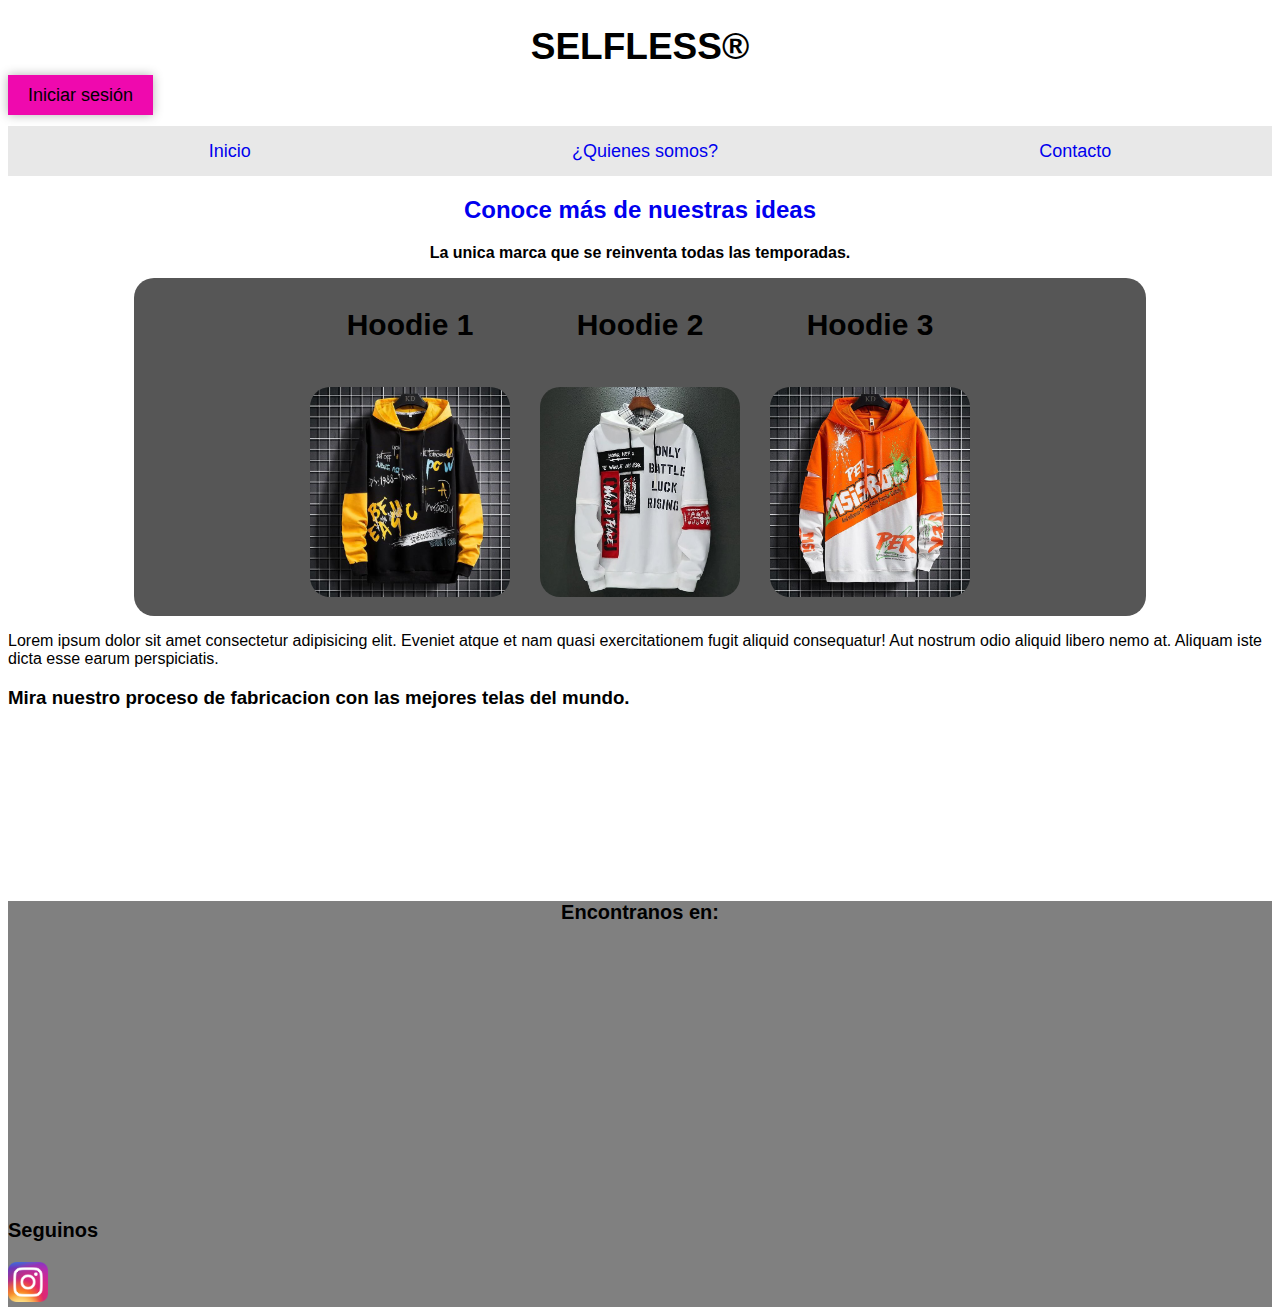
==== index.html @ 362e0b5b "Add files via upload" ====
<!DOCTYPE html>
<html lang="es">
<head>
    <meta charset="UTF-8">
    <meta name="viewport" content="width=device-width, initial-scale=1.0">
    <link rel="stylesheet" href="styles.css">
    <link rel="shortcut icon" href="imagenes/pngtree-glitch-distorted-letter-s-broken-pixel-effect-png-image_6007978.jpg" type="">
    <title> Selfless® </title>
</head>
 <!-- Averiguar las SEO y las SEM - La definicion del streetwear.-->
<body>
    <header>
        <!-- embed src="https://www.youtube.com/watch?v=iipGCW4wYMo" type="" -->
            <h1><strong>Selfless®</strong></h1> 
        <div class="center">
            <input type="checkbox" id="muestra">
            <label for="muestra" class="muestrah">Iniciar sesión</label>
            <div class="container">
                <label for="muestra" class="cierreh" title="cierre">Cerrar</label>
                    <div class="text">Iniciar sesion</div>
                <form action="#">
                    <div class="data">
                        <input type="email" placeholder="Ingresar Email" required>
                    </div>
                    <div class="data">
                        <input type="password" placeholder="Ingresar contraseña" required>
                    </div>
                    <div class="Olvidaste-contraseña">
                        <a href="#">Olvidaste la contraseña?</a>
                    </div>
                    <div class="btn">
                        <div class="inner">
    
                        </div>
                        <button type="submit">Iniciar Sesión</button>
                    </div>
                </form>
            </div>
        </div>
        <nav>
            <ul>
                <li><a href="index.html" target="_blank" rel="noopener noreferrer">Inicio</a></li>
                <li><a href="QuienesSomos.html" target="_blank" rel="noreferrer">¿Quienes somos?</a></li>
                <li><a href="contacto.html" target="_blank" rel="noreferrer">Contacto</a></li>
                
            </ul>
        </nav>
    </header>
    <main>
        <section class="primera">
            <h2><strong><a href="Primavera.html" target="_blank">Conoce más de nuestras ideas</a></strong></h2> <!-- toda la linea es un elemento -->
            <p><strong>La unica marca que se reinventa todas las temporadas.</strong></p>
        </section>
        <section class="productos">
            <div class="caja">
                <p>Hoodie 1</p>
                <img src="/Productos/Autumn Patchwork Print Black White Hoodie Sweatshirt Men'S (E).jpeg"  width="500" height="500" style="border: 0;" title="Hoodie diseño anime" loading="eager">
            </div>
            <div class="caja">
                <p>Hoodie 2</p>
                <img src="/Productos/Hoodie Fashion Design.jpeg" width="500" height="500" style="border: 0;" loading="eager" title="Hoodie diseño anime">
            </div>
            <div class="caja">
                <p>Hoodie 3</p>
                <img src="Productos/Hoodie Sweatshirt Men'S Fleece Hip Hop Streetwear Clothes (E).jpeg" width="500" height="500" style="border: 0;" title="Hoodie diseño anime" loading="eager">
            </div>
        </section>
        <section>
            <p>Lorem ipsum dolor sit amet consectetur adipisicing elit. Eveniet atque et nam quasi exercitationem fugit aliquid consequatur! Aut nostrum odio aliquid libero nemo at. Aliquam iste dicta esse earum perspiciatis.</p>
        </section>
        <h3 class="pfab">Mira nuestro proceso de fabricacion con las mejores telas del mundo.</h3>
        <iframe src="https://www.youtube.com/embed/nNIsM5QQDbQ?autoplay=1&mute=1" frameborder="0"></iframe>
        <footer id="">
            
        </footer>
    </main>
</body>
<footer id="pie">
    <section class="ubicacion">
    <p>Encontranos en:</p>
    <iframe src="https://www.google.com/maps/embed?pb=!1m18!1m12!1m3!1d1915.4061248772746!2d-58.3826963113184!3d-34.60370690461629!2m3!1f0!2f0!3f0!3m2!1i1024!2i768!4f13.1!3m3!1m2!1s0x4aa9f0a6da5edb%3A0x11bead4e234e558b!2sObelisco!5e0!3m2!1ses-419!2sar!4v1731024066129!5m2!1ses-419!2sar" width="300" height="250" style="border:0;" allowfullscreen="" loading="lazy" referrerpolicy="no-referrer-when-downgrade"></iframe>
</section>
    <section class="redes">
        <p>Seguinos</p>
        <a class= "contacto.html"><img src="imagenes/Instagram_icon.png" width="40" alt="40" aria-placeholder="Contactanos"></a>
    </section>
    <!-- Formularios / id=para css -->
</footer>
</html>
---- styles.css ----
/* * {
    margin: 0;
} reset de margenes a toda la pagina
 
margin 0 20vw/vh es viewportwidth/viewportheight siempre de la ventana del navegador.
padding "x"rem/em
display: flex/inline/b
flex-direction: row/column
justify-content: spacebetween
gap:
-----------------------------
cosas a investigar
*/
* {
    text-decoration: none;
    outline: none;
    font-family: Arial, Helvetica, sans-serif;

}

h1 {
    font-family: Arial, sans-serif;
    font-size: 37px;
    font-weight: bold;
    text-transform: uppercase;
    text-align: center;
    margin: 0;
    line-height: 1;
    padding: 20px;
    color: black;

}

header nav ul {
    background: rgba(0,0,0,0.09);
    display: grid;
    grid-template-columns: auto auto auto;
    grid-template-rows: 50px;
    list-style: none;
    text-decoration: none;
    font-size: large;
    margin-top: 20px;
    
}

.primera {
    text-align: center;
    text-decoration: none;

}

.productos {
    display: flex;
    margin: 0 auto;
    justify-content: center;
    background-color: rgb(86, 86, 86);
    width: 80%;
    border-radius: 20px;
    flex-wrap: wrap;
}

.caja img {
border-radius: 20px;
width: 200px;
height: 210px;
margin: 15px;
}

.caja img:hover {
    color: blueviolet;
    opacity: 50%;
}

.caja p {
    color: black;
    font-size: 30px;
    text-align: center;
    font-weight: bold;
}

header nav li {
    display: grid;
    justify-content: center;
    align-items: center;
}

nav ul li:hover {
    background: #9e03bd;
    
  }

main nav a {
    list-style: none;
    text-decoration: none;

}

h2 {
    color: black;

}

.pfab{
    background-color:hsl(from color h s l) ;
}

form{
    background-color:color-mix(in hsl shorter hue, percentage, color percentage);
    color:hsl(from color h s l);

}

#pie{
    font-size: 20px;
    font-weight: bold;
    background-color: gray;
}

.ubicacion {
    text-align: center;
}

.redes {
    display: grid;
    flex-wrap: wrap;
}

.muestrah {
    background-color: rgb(239, 9, 174);
    padding: 10px 20px;
    font-size:large;
    font-weight: 500;
    align-items: center;
    cursor: pointer;
    box-shadow: 0px 0px 10px rgba(0, 0, 0, 0.3)

}
.cierreh, .container {
position: absolute;
top: 50%;
left: 50%;
transform: translate(-50%, -50%);

}
input[type="checkbox"]{
    display: none;

}
.container {
    display: none;
    background: floralwhite;
    width: 350px;
    padding: 30px;
    box-shadow: 0 0 8px rgba(0, 0, 0, 0.1);
    border-radius: 10px;

}
#show.checked ~ .container {
    display: block;

}
.container .cierreh {
    position: absolute;
    right: 20px;
    top: 15px;
    font-size: 18px;
    cursor: pointer;    

}
.container .cierreh:hover {
    color: bisque;
}
.container .text {
    font-size: 35px;
    font-weight: 600;
    text-align: center;

}
.container form {
    margin-top: -20px;

}
.container form .data {
    height: 45px;
    width: 100%;
    margin: 40px 0;

}
form .data input {
    height: 100%;
    width: 100%;
    padding-left: 10px;
    font-size: 18px;
    border: 1px solid silver;
    font-weight: bold;

}
form .data input:focus {
    border-color: blueviolet;
    border-bottom-width: 2px;

}
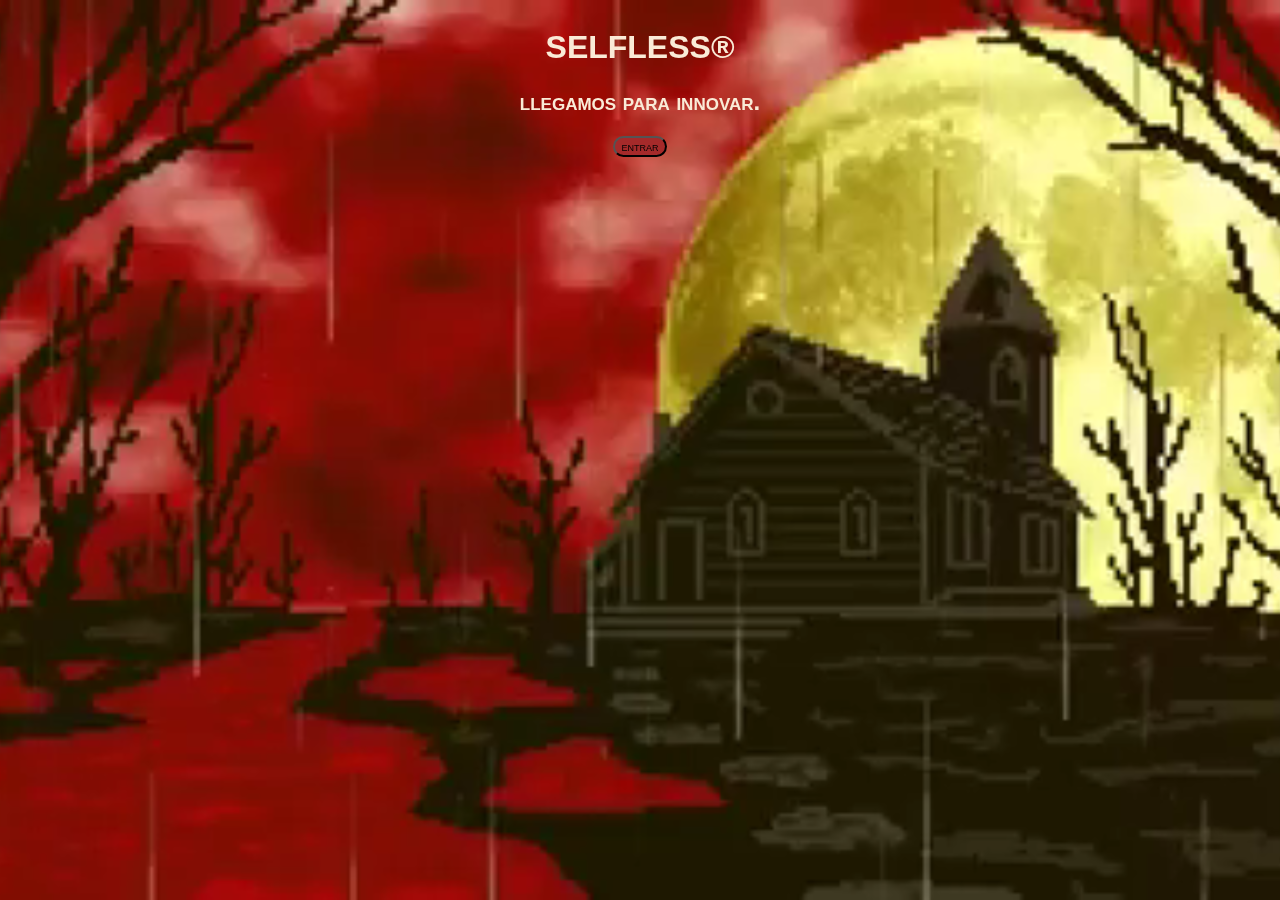
==== commit 150f5111: "Update and rename intro.html to index.html" ====
--- a/index.html
+++ b/index.html
@@ -1,89 +1,20 @@
 <!DOCTYPE html>
-<html lang="es">
+<html lang="en">
 <head>
     <meta charset="UTF-8">
     <meta name="viewport" content="width=device-width, initial-scale=1.0">
-    <link rel="stylesheet" href="styles.css">
-    <link rel="shortcut icon" href="imagenes/pngtree-glitch-distorted-letter-s-broken-pixel-effect-png-image_6007978.jpg" type="">
-    <title> Selfless® </title>
+    <link rel="stylesheet" href="intro.css">
+    <title>Selfless®</title>
 </head>
- <!-- Averiguar las SEO y las SEM - La definicion del streetwear.-->
 <body>
-    <header>
-        <!-- embed src="https://www.youtube.com/watch?v=iipGCW4wYMo" type="" -->
-            <h1><strong>Selfless®</strong></h1> 
-        <div class="center">
-            <input type="checkbox" id="muestra">
-            <label for="muestra" class="muestrah">Iniciar sesión</label>
-            <div class="container">
-                <label for="muestra" class="cierreh" title="cierre">Cerrar</label>
-                    <div class="text">Iniciar sesion</div>
-                <form action="#">
-                    <div class="data">
-                        <input type="email" placeholder="Ingresar Email" required>
-                    </div>
-                    <div class="data">
-                        <input type="password" placeholder="Ingresar contraseña" required>
-                    </div>
-                    <div class="Olvidaste-contraseña">
-                        <a href="#">Olvidaste la contraseña?</a>
-                    </div>
-                    <div class="btn">
-                        <div class="inner">
+    <div class="texto">
+        <h1>SELFLESS®</h1>
+        <h2>llegamos para innovar.</h2>
+        <a href="main.html"><button type="button">entrar</button></a>
+    </div>
     
-                        </div>
-                        <button type="submit">Iniciar Sesión</button>
-                    </div>
-                </form>
-            </div>
-        </div>
-        <nav>
-            <ul>
-                <li><a href="index.html" target="_blank" rel="noopener noreferrer">Inicio</a></li>
-                <li><a href="QuienesSomos.html" target="_blank" rel="noreferrer">¿Quienes somos?</a></li>
-                <li><a href="contacto.html" target="_blank" rel="noreferrer">Contacto</a></li>
-                
-            </ul>
-        </nav>
-    </header>
-    <main>
-        <section class="primera">
-            <h2><strong><a href="Primavera.html" target="_blank">Conoce más de nuestras ideas</a></strong></h2> <!-- toda la linea es un elemento -->
-            <p><strong>La unica marca que se reinventa todas las temporadas.</strong></p>
-        </section>
-        <section class="productos">
-            <div class="caja">
-                <p>Hoodie 1</p>
-                <img src="/Productos/Autumn Patchwork Print Black White Hoodie Sweatshirt Men'S (E).jpeg"  width="500" height="500" style="border: 0;" title="Hoodie diseño anime" loading="eager">
-            </div>
-            <div class="caja">
-                <p>Hoodie 2</p>
-                <img src="/Productos/Hoodie Fashion Design.jpeg" width="500" height="500" style="border: 0;" loading="eager" title="Hoodie diseño anime">
-            </div>
-            <div class="caja">
-                <p>Hoodie 3</p>
-                <img src="Productos/Hoodie Sweatshirt Men'S Fleece Hip Hop Streetwear Clothes (E).jpeg" width="500" height="500" style="border: 0;" title="Hoodie diseño anime" loading="eager">
-            </div>
-        </section>
-        <section>
-            <p>Lorem ipsum dolor sit amet consectetur adipisicing elit. Eveniet atque et nam quasi exercitationem fugit aliquid consequatur! Aut nostrum odio aliquid libero nemo at. Aliquam iste dicta esse earum perspiciatis.</p>
-        </section>
-        <h3 class="pfab">Mira nuestro proceso de fabricacion con las mejores telas del mundo.</h3>
-        <iframe src="https://www.youtube.com/embed/nNIsM5QQDbQ?autoplay=1&mute=1" frameborder="0"></iframe>
-        <footer id="">
-            
-        </footer>
-    </main>
+    <video autoplay muted loop>
+        <source src="/imagenes/giphy360p.mp4">
+    </video>
 </body>
-<footer id="pie">
-    <section class="ubicacion">
-    <p>Encontranos en:</p>
-    <iframe src="https://www.google.com/maps/embed?pb=!1m18!1m12!1m3!1d1915.4061248772746!2d-58.3826963113184!3d-34.60370690461629!2m3!1f0!2f0!3f0!3m2!1i1024!2i768!4f13.1!3m3!1m2!1s0x4aa9f0a6da5edb%3A0x11bead4e234e558b!2sObelisco!5e0!3m2!1ses-419!2sar!4v1731024066129!5m2!1ses-419!2sar" width="300" height="250" style="border:0;" allowfullscreen="" loading="lazy" referrerpolicy="no-referrer-when-downgrade"></iframe>
-</section>
-    <section class="redes">
-        <p>Seguinos</p>
-        <a class= "contacto.html"><img src="imagenes/Instagram_icon.png" width="40" alt="40" aria-placeholder="Contactanos"></a>
-    </section>
-    <!-- Formularios / id=para css -->
-</footer>
-</html>+</html>
--- a/intro.css
+++ b/intro.css
@@ -0,0 +1,33 @@
+  .texto {
+    text-align: center;
+    color: antiquewhite;
+    font-family: 'Trebuchet MS', 'Lucida Sans Unicode', 'Lucida Grande', 'Lucida Sans', Arial, sans-serif;
+    font-variant: small-caps;
+    text-decoration: solid;
+    font-weight: bold;
+    position: relative;
+    z-index: 2;
+    Align-content: center;
+  }
+
+  .texto button {
+    background-color: brown;
+    font-family:'Trebuchet MS', 'Lucida Sans Unicode', 'Lucida Grande', 'Lucida Sans', Arial, sans-serif;
+    font-variant: small-caps;
+    border-radius: 20px;
+  }
+
+  .texto button:hover {
+    background-color: blueviolet;
+    border-radius: 20px;
+  }
+
+  video{
+    size-adjust: 100%;
+    top: 0;
+    left: 0;
+    width: 100%;
+    height: 100%;
+    object-fit: cover;
+    position: absolute;
+  }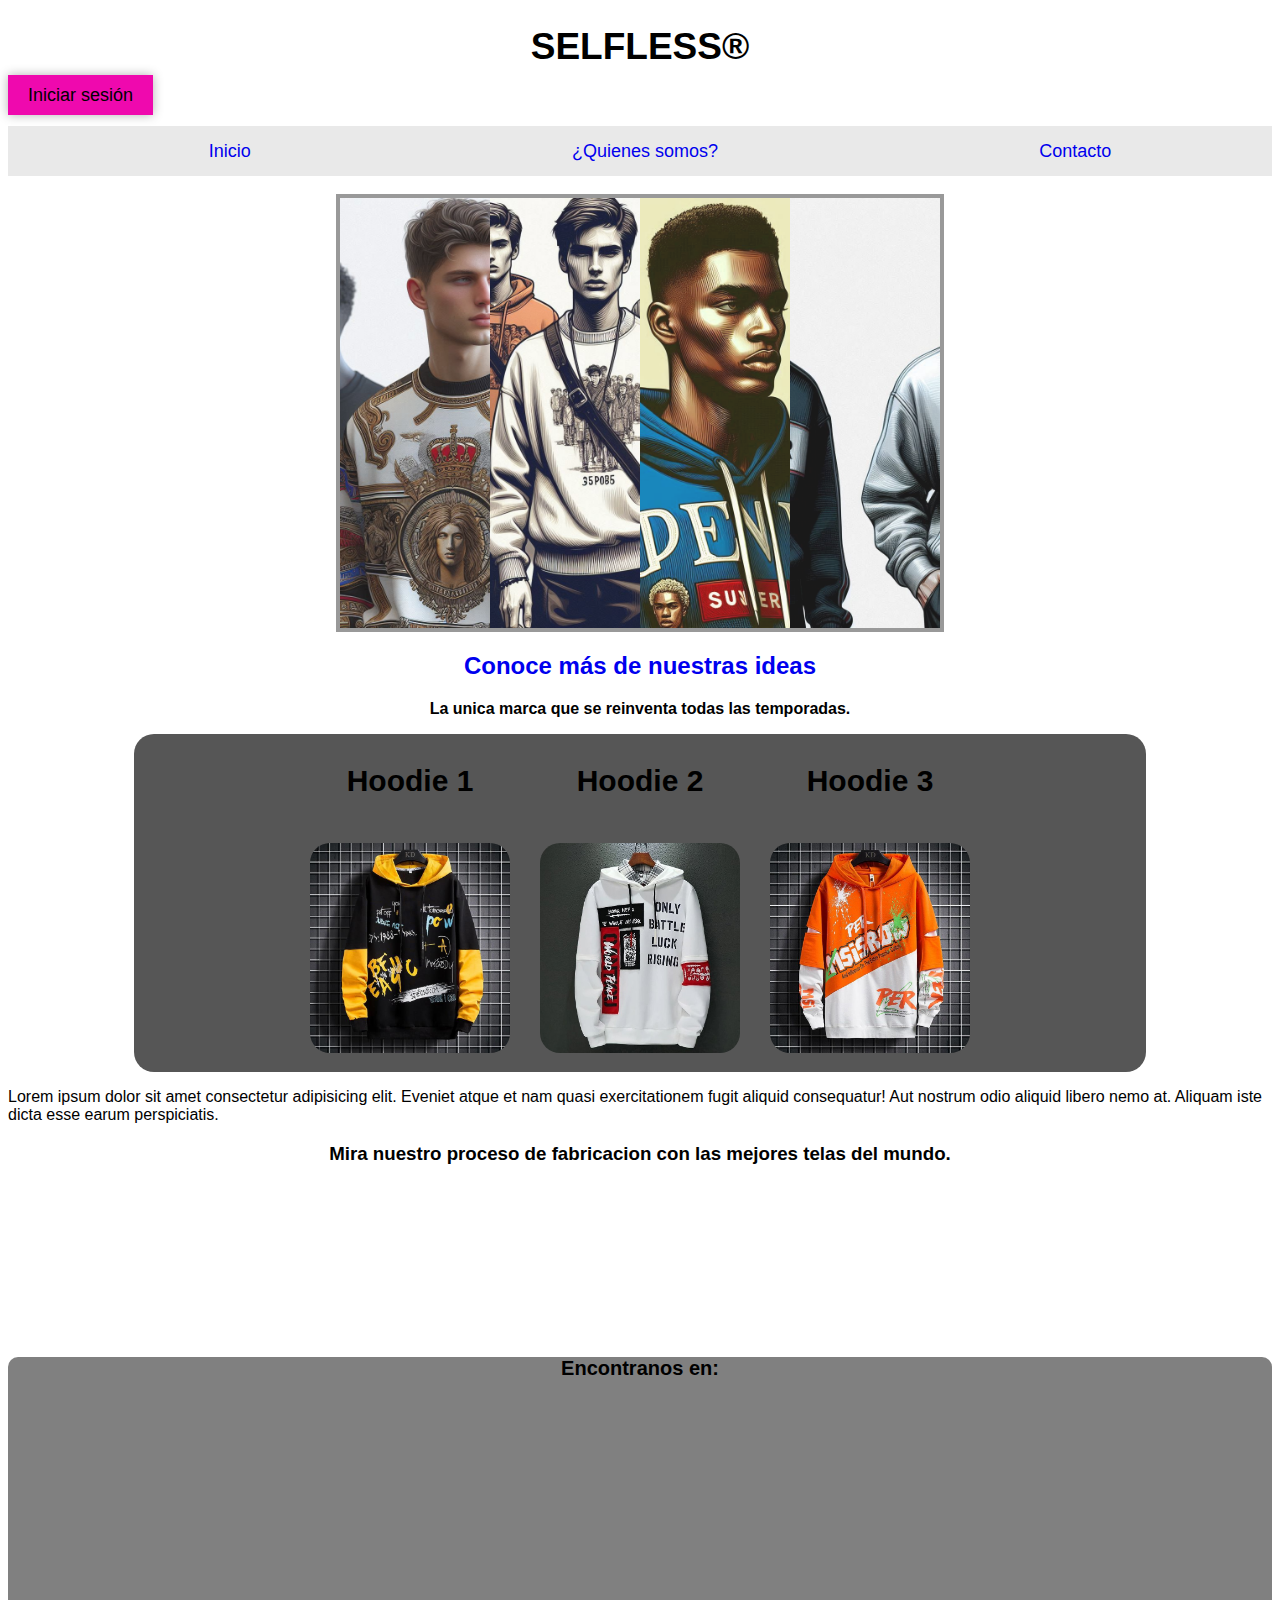
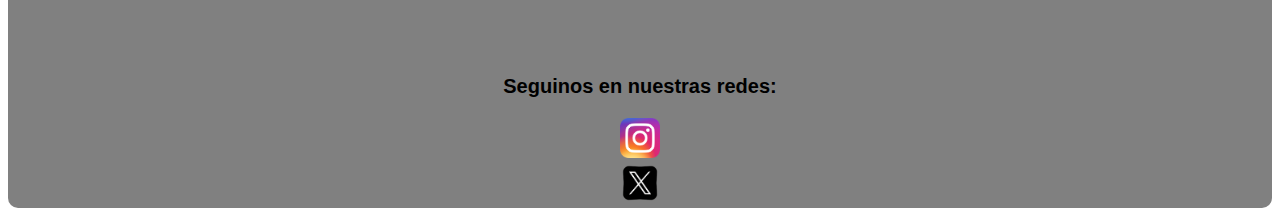
==== commit 508be90b: "cambios para entrega" ====
--- a/index.html
+++ b/index.html
@@ -1,20 +1,98 @@
 <!DOCTYPE html>
-<html lang="en">
+<html lang="es">
 <head>
     <meta charset="UTF-8">
     <meta name="viewport" content="width=device-width, initial-scale=1.0">
-    <link rel="stylesheet" href="intro.css">
-    <title>Selfless®</title>
+    <link rel="stylesheet" href="styles.css">
+    <link rel="shortcut icon" href="imagenes/pngtree-glitch-distorted-letter-s-broken-pixel-effect-png-image_6007978.jpg" type="">
+    <title> Selfless® </title>
 </head>
+ <!-- Averiguar las SEO y las SEM - La definicion del streetwear.-->
 <body>
-    <div class="texto">
-        <h1>SELFLESS®</h1>
-        <h2>llegamos para innovar.</h2>
-        <a href="main.html"><button type="button">entrar</button></a>
-    </div>
+    <header>
+        <!-- embed src="https://www.youtube.com/watch?v=iipGCW4wYMo" type="" -->
+        <h1><strong>Selfless®</strong></h1>
+        <div class="center">
+            <input type="checkbox" id="muestra">
+            <label for="muestra" class="muestrah">Iniciar sesión</label>
+            <div class="container">
+                <label for="muestra" class="cierreh" title="cierre">Cerrar</label>
+                    <div class="text">Iniciar sesion</div>
+                <form action="#">
+                    <div class="data">
+                        <input type="email" placeholder="Ingresar Email" required>
+                    </div>
+                    <div class="data">
+                        <input type="password" placeholder="Ingresar contraseña" required>
+                    </div>
+                    <div class="Olvidaste-contraseña">
+                        <a href="#">Olvidaste la contraseña?</a>
+                    </div>
+                    <div class="btn">
+                        <div class="inner">
     
-    <video autoplay muted loop>
-        <source src="/imagenes/giphy360p.mp4">
-    </video>
+                        </div>
+                        <button type="submit">Iniciar Sesión</button>
+                    </div>
+                </form>
+            </div>
+        </div>
+        <nav>
+            <ul>
+                <li><a href="index.html" target="_blank" rel="noopener noreferrer">Inicio</a></li>
+                <li><a href="QuienesSomos.html" target="_blank" rel="noreferrer">¿Quienes somos?</a></li>
+                <li><a href="contacto.html" target="_blank" rel="noreferrer">Contacto</a></li>
+                
+            </ul>
+        </nav>
+    </header>
+    <main>
+        <div class="imagenes-principal">
+            <img src="/imagenes/Designer.jpeg" alt="">
+            <img src="/imagenes/Designer (1).jpeg" alt="">
+            <img src="/imagenes/Designer (2).jpeg" alt="">
+            <img src="/imagenes/Designer (3).jpeg" alt="">
+        </div>
+        <section class="primera">
+            <h2><strong><a href="Primavera.html" target="_blank">Conoce más de nuestras ideas</a></strong></h2> <!-- toda la linea es un elemento -->
+            <p><strong>La unica marca que se reinventa todas las temporadas.</strong></p>
+        </section>
+        <section class="productos">
+            <div class="caja">
+                <p>Hoodie 1</p>
+                <img src="/Productos/Autumn Patchwork Print Black White Hoodie Sweatshirt Men'S (E).jpeg"  width="500" height="500" style="border: 0;" title="Hoodie diseño anime" loading="eager">
+            </div>
+            <div class="caja">
+                <p>Hoodie 2</p>
+                <img src="/Productos/Hoodie Fashion Design.jpeg" width="500" height="500" style="border: 0;" loading="eager" title="Hoodie diseño anime">
+            </div>
+            <div class="caja">
+                <p>Hoodie 3</p>
+                <img src="Productos/Hoodie Sweatshirt Men'S Fleece Hip Hop Streetwear Clothes (E).jpeg" width="500" height="500" style="border: 0;" title="Hoodie diseño anime" loading="eager">
+            </div>
+        </section>
+        <section>
+            <p>Lorem ipsum dolor sit amet consectetur adipisicing elit. Eveniet atque et nam quasi exercitationem fugit aliquid consequatur! Aut nostrum odio aliquid libero nemo at. Aliquam iste dicta esse earum perspiciatis.</p>
+        </section>
+        <section class="video">
+            <h3 class="pfab">Mira nuestro proceso de fabricacion con las mejores telas del mundo.</h3>
+            <iframe src="https://www.youtube.com/embed/nNIsM5QQDbQ?autoplay=1&mute=1" frameborder="0"></iframe>
+        </section>
+        <footer id="">
+            
+        </footer>
+    </main>
 </body>
-</html>
+<footer id="pie">
+    <section class="ubicacion">
+        <p>Encontranos en:</p>
+        <iframe src="https://www.google.com/maps/embed?pb=!1m18!1m12!1m3!1d1915.4061248772746!2d-58.3826963113184!3d-34.60370690461629!2m3!1f0!2f0!3f0!3m2!1i1024!2i768!4f13.1!3m3!1m2!1s0x4aa9f0a6da5edb%3A0x11bead4e234e558b!2sObelisco!5e0!3m2!1ses-419!2sar!4v1731024066129!5m2!1ses-419!2sar" width="300" height="250" style="border:0;" allowfullscreen="" loading="lazy" referrerpolicy="no-referrer-when-downgrade"></iframe>
+    </section>
+    <section class="redes">
+        <p>Seguinos en nuestras redes:</p>
+        <a href= "contacto.html"><img src="imagenes/Instagram_icon.png" width="40" alt="40" aria-placeholder="Contactanos"></a>
+        <a href="contacto.html"><img src="/imagenes/edc4ba564b9e7611ee15dcf39997d172.png" alt="x" width="40" aria-placeholder="x"></a>
+    </section>
+    <!-- Formularios / id=para css -->
+</footer>
+</html>--- a/styles.css
+++ b/styles.css
@@ -0,0 +1,239 @@
+/* * {
+    margin: 0;
+} reset de margenes a toda la pagina
+ 
+margin 0 20vw/vh es viewportwidth/viewportheight siempre de la ventana del navegador.
+padding "x"rem/em
+display: flex/inline/b
+flex-direction: row/column
+justify-content: spacebetween
+gap:
+-----------------------------
+cosas a investigar
+*/
+* {
+    text-decoration: none;
+    outline: none;
+    font-family: Arial, Helvetica, sans-serif;
+
+}
+
+h1 {
+    font-family: Arial, sans-serif;
+    font-size: 37px;
+    font-weight: bold;
+    text-transform: uppercase;
+    text-align: center;
+    margin: 0;
+    line-height: 1;
+    padding: 20px;
+    color: black;
+
+}
+
+header nav ul {
+    background: rgba(0, 0, 0, 0.086);
+    display: grid;
+    grid-template-columns: auto auto auto;
+    grid-template-rows: 50px;
+    list-style: none;
+    text-decoration: none;
+    font-size: large;
+    margin-top: 20px;
+    
+}
+
+.imagenes-principal {
+    display: flex;
+    margin: auto;
+    border: 4px solid rgb(0 0 0 / 40%);
+    justify-content: space-between;
+    flex-grow: inherit;
+    width: 600px;
+    height: 430px;
+  }
+
+.imagenes-principal img {
+    width: 0px;
+    flex-grow: 1;
+    object-fit: cover;
+    opacity: 0.9;
+    transition: .5s ease;
+    justify-content: space-between;
+  }
+
+ .imagenes-principal img:hover{
+    cursor: crosshair;
+    rotate: 360;
+    width: 300px;
+    opacity: 1;
+    filter: contrast(120%);
+  }
+
+.primera {
+    text-align: center;
+    text-decoration: none;
+
+}
+
+.productos {
+    display: flex;
+    margin: 0 auto;
+    justify-content: center;
+    background-color: rgb(86, 86, 86);
+    width: 80%;
+    border-radius: 20px;
+    flex-wrap: wrap;
+}
+
+.caja img {
+border-radius: 20px;
+width: 200px;
+height: 210px;
+margin: 15px;
+}
+
+.caja img:hover {
+    color: blueviolet;
+    opacity: 50%;
+}
+
+.caja p {
+    color: black;
+    font-size: 30px;
+    text-align: center;
+    font-weight: bold;
+}
+
+header nav li {
+    display: grid;
+    justify-content: center;
+    align-items: center;
+}
+
+nav ul li:hover {
+    background: #9e03bd;
+    
+  }
+
+main nav a {
+    list-style: none;
+    text-decoration: none;
+
+}
+
+h2 {
+    color: black;
+
+}
+
+.pfab{
+    background-color:hsl(from color h s l) ;
+}
+
+form{
+    background-color:color-mix(in hsl shorter hue, percentage, color percentage);
+    color:hsl(from color h s l);
+
+}
+
+#pie{
+    font-size: 20px;
+    font-weight: bold;
+    background-color: gray;
+    border-radius: 10px;
+}
+
+.ubicacion {
+    text-align: center;
+}
+
+.redes {
+    text-align: center;
+    display: grid;
+    grid-column: unset;
+    grid-row: auto;
+}
+
+.muestrah {
+    background-color: rgb(239, 9, 174);
+    padding: 10px 20px;
+    font-size:large;
+    font-weight: bold;
+    margin: auto;
+    justify-content: center;
+    font-weight: 500;
+    cursor: pointer;
+    box-shadow: 0px 0px 10px rgba(0, 0, 0, 0.3)
+
+}
+
+.cierreh, .container {
+    position: absolute;
+    top: 50%;
+    left: 50%;
+    transform: translate(-50%, -50%);
+    
+    }
+    input[type="checkbox"]{
+        display: none;
+    
+    }
+    .container {
+        display: none;
+        background: floralwhite;
+        width: 350px;
+        padding: 30px;
+        box-shadow: 0 0 8px rgba(0, 0, 0, 0.1);
+        border-radius: 10px;
+    
+    }
+    #show.checked ~ .container {
+        display: block;
+    
+    }
+    .video {
+        text-align: center;
+    }
+    .container .cierreh {
+        position: absolute;
+        right: 20px;
+        top: 15px;
+        font-size: 18px;
+        cursor: pointer;    
+    
+    }
+    .container .cierreh:hover {
+        color: bisque;
+    }
+    .container .text {
+        font-size: 35px;
+        font-weight: 600;
+        text-align: center;
+    
+    }
+    .container form {
+        margin-top: -20px;
+    
+    }
+    .container form .data {
+        height: 45px;
+        width: 100%;
+        margin: 40px 0;
+    
+    }
+    form .data input {
+        height: 100%;
+        width: 100%;
+        padding-left: 10px;
+        font-size: 18px;
+        border: 1px solid silver;
+        font-weight: bold;
+    
+    }
+    form .data input:focus {
+        border-color: blueviolet;
+        border-bottom-width: 2px;
+    
+    }
+    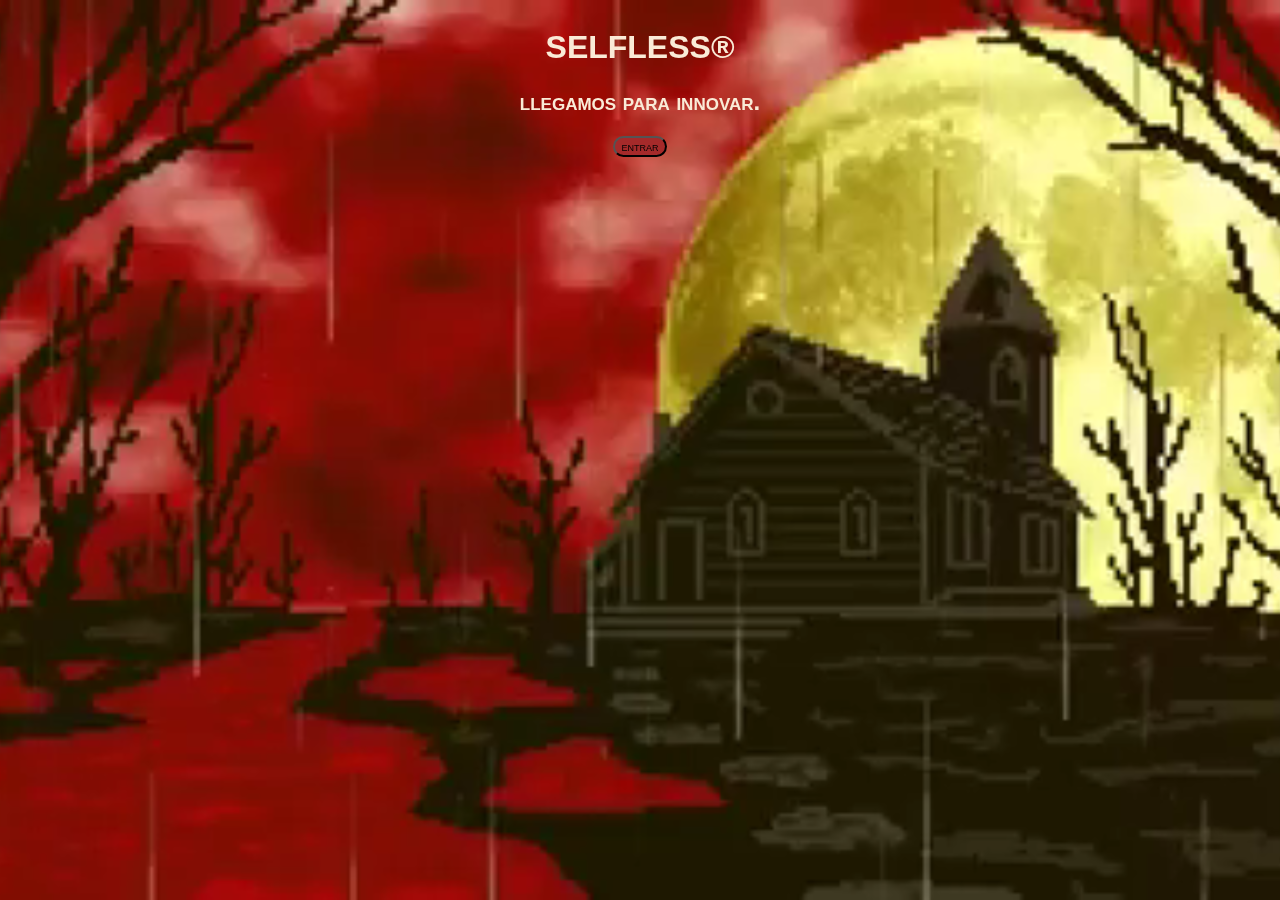
==== commit 1180cb17: "actualizacion de paginas" ====
--- a/index.html
+++ b/index.html
@@ -1,98 +1,20 @@
 <!DOCTYPE html>
-<html lang="es">
+<html lang="en">
 <head>
     <meta charset="UTF-8">
     <meta name="viewport" content="width=device-width, initial-scale=1.0">
-    <link rel="stylesheet" href="styles.css">
-    <link rel="shortcut icon" href="imagenes/pngtree-glitch-distorted-letter-s-broken-pixel-effect-png-image_6007978.jpg" type="">
-    <title> Selfless® </title>
+    <link rel="stylesheet" href="intro.css">
+    <title>Selfless®</title>
 </head>
- <!-- Averiguar las SEO y las SEM - La definicion del streetwear.-->
 <body>
-    <header>
-        <!-- embed src="https://www.youtube.com/watch?v=iipGCW4wYMo" type="" -->
-        <h1><strong>Selfless®</strong></h1>
-        <div class="center">
-            <input type="checkbox" id="muestra">
-            <label for="muestra" class="muestrah">Iniciar sesión</label>
-            <div class="container">
-                <label for="muestra" class="cierreh" title="cierre">Cerrar</label>
-                    <div class="text">Iniciar sesion</div>
-                <form action="#">
-                    <div class="data">
-                        <input type="email" placeholder="Ingresar Email" required>
-                    </div>
-                    <div class="data">
-                        <input type="password" placeholder="Ingresar contraseña" required>
-                    </div>
-                    <div class="Olvidaste-contraseña">
-                        <a href="#">Olvidaste la contraseña?</a>
-                    </div>
-                    <div class="btn">
-                        <div class="inner">
+    <div class="texto">
+        <h1>SELFLESS®</h1>
+        <h2>llegamos para innovar.</h2>
+        <a href="main.html"><button type="button">entrar</button></a>
+    </div>
     
-                        </div>
-                        <button type="submit">Iniciar Sesión</button>
-                    </div>
-                </form>
-            </div>
-        </div>
-        <nav>
-            <ul>
-                <li><a href="index.html" target="_blank" rel="noopener noreferrer">Inicio</a></li>
-                <li><a href="QuienesSomos.html" target="_blank" rel="noreferrer">¿Quienes somos?</a></li>
-                <li><a href="contacto.html" target="_blank" rel="noreferrer">Contacto</a></li>
-                
-            </ul>
-        </nav>
-    </header>
-    <main>
-        <div class="imagenes-principal">
-            <img src="/imagenes/Designer.jpeg" alt="">
-            <img src="/imagenes/Designer (1).jpeg" alt="">
-            <img src="/imagenes/Designer (2).jpeg" alt="">
-            <img src="/imagenes/Designer (3).jpeg" alt="">
-        </div>
-        <section class="primera">
-            <h2><strong><a href="Primavera.html" target="_blank">Conoce más de nuestras ideas</a></strong></h2> <!-- toda la linea es un elemento -->
-            <p><strong>La unica marca que se reinventa todas las temporadas.</strong></p>
-        </section>
-        <section class="productos">
-            <div class="caja">
-                <p>Hoodie 1</p>
-                <img src="/Productos/Autumn Patchwork Print Black White Hoodie Sweatshirt Men'S (E).jpeg"  width="500" height="500" style="border: 0;" title="Hoodie diseño anime" loading="eager">
-            </div>
-            <div class="caja">
-                <p>Hoodie 2</p>
-                <img src="/Productos/Hoodie Fashion Design.jpeg" width="500" height="500" style="border: 0;" loading="eager" title="Hoodie diseño anime">
-            </div>
-            <div class="caja">
-                <p>Hoodie 3</p>
-                <img src="Productos/Hoodie Sweatshirt Men'S Fleece Hip Hop Streetwear Clothes (E).jpeg" width="500" height="500" style="border: 0;" title="Hoodie diseño anime" loading="eager">
-            </div>
-        </section>
-        <section>
-            <p>Lorem ipsum dolor sit amet consectetur adipisicing elit. Eveniet atque et nam quasi exercitationem fugit aliquid consequatur! Aut nostrum odio aliquid libero nemo at. Aliquam iste dicta esse earum perspiciatis.</p>
-        </section>
-        <section class="video">
-            <h3 class="pfab">Mira nuestro proceso de fabricacion con las mejores telas del mundo.</h3>
-            <iframe src="https://www.youtube.com/embed/nNIsM5QQDbQ?autoplay=1&mute=1" frameborder="0"></iframe>
-        </section>
-        <footer id="">
-            
-        </footer>
-    </main>
+    <video autoplay muted loop>
+        <source src="/imagenes/giphy360p.mp4">
+    </video>
 </body>
-<footer id="pie">
-    <section class="ubicacion">
-        <p>Encontranos en:</p>
-        <iframe src="https://www.google.com/maps/embed?pb=!1m18!1m12!1m3!1d1915.4061248772746!2d-58.3826963113184!3d-34.60370690461629!2m3!1f0!2f0!3f0!3m2!1i1024!2i768!4f13.1!3m3!1m2!1s0x4aa9f0a6da5edb%3A0x11bead4e234e558b!2sObelisco!5e0!3m2!1ses-419!2sar!4v1731024066129!5m2!1ses-419!2sar" width="300" height="250" style="border:0;" allowfullscreen="" loading="lazy" referrerpolicy="no-referrer-when-downgrade"></iframe>
-    </section>
-    <section class="redes">
-        <p>Seguinos en nuestras redes:</p>
-        <a href= "contacto.html"><img src="imagenes/Instagram_icon.png" width="40" alt="40" aria-placeholder="Contactanos"></a>
-        <a href="contacto.html"><img src="/imagenes/edc4ba564b9e7611ee15dcf39997d172.png" alt="x" width="40" aria-placeholder="x"></a>
-    </section>
-    <!-- Formularios / id=para css -->
-</footer>
 </html>--- a/intro.css
+++ b/intro.css
@@ -0,0 +1,33 @@
+  .texto {
+    text-align: center;
+    color: antiquewhite;
+    font-family: 'Trebuchet MS', 'Lucida Sans Unicode', 'Lucida Grande', 'Lucida Sans', Arial, sans-serif;
+    font-variant: small-caps;
+    text-decoration: solid;
+    font-weight: bold;
+    position: relative;
+    z-index: 2;
+    Align-content: center;
+  }
+
+  .texto button {
+    background-color: brown;
+    font-family:'Trebuchet MS', 'Lucida Sans Unicode', 'Lucida Grande', 'Lucida Sans', Arial, sans-serif;
+    font-variant: small-caps;
+    border-radius: 20px;
+  }
+
+  .texto button:hover {
+    background-color: blueviolet;
+    border-radius: 20px;
+  }
+
+  video{
+    size-adjust: 100%;
+    top: 0;
+    left: 0;
+    width: 100%;
+    height: 100%;
+    object-fit: cover;
+    position: absolute;
+  }